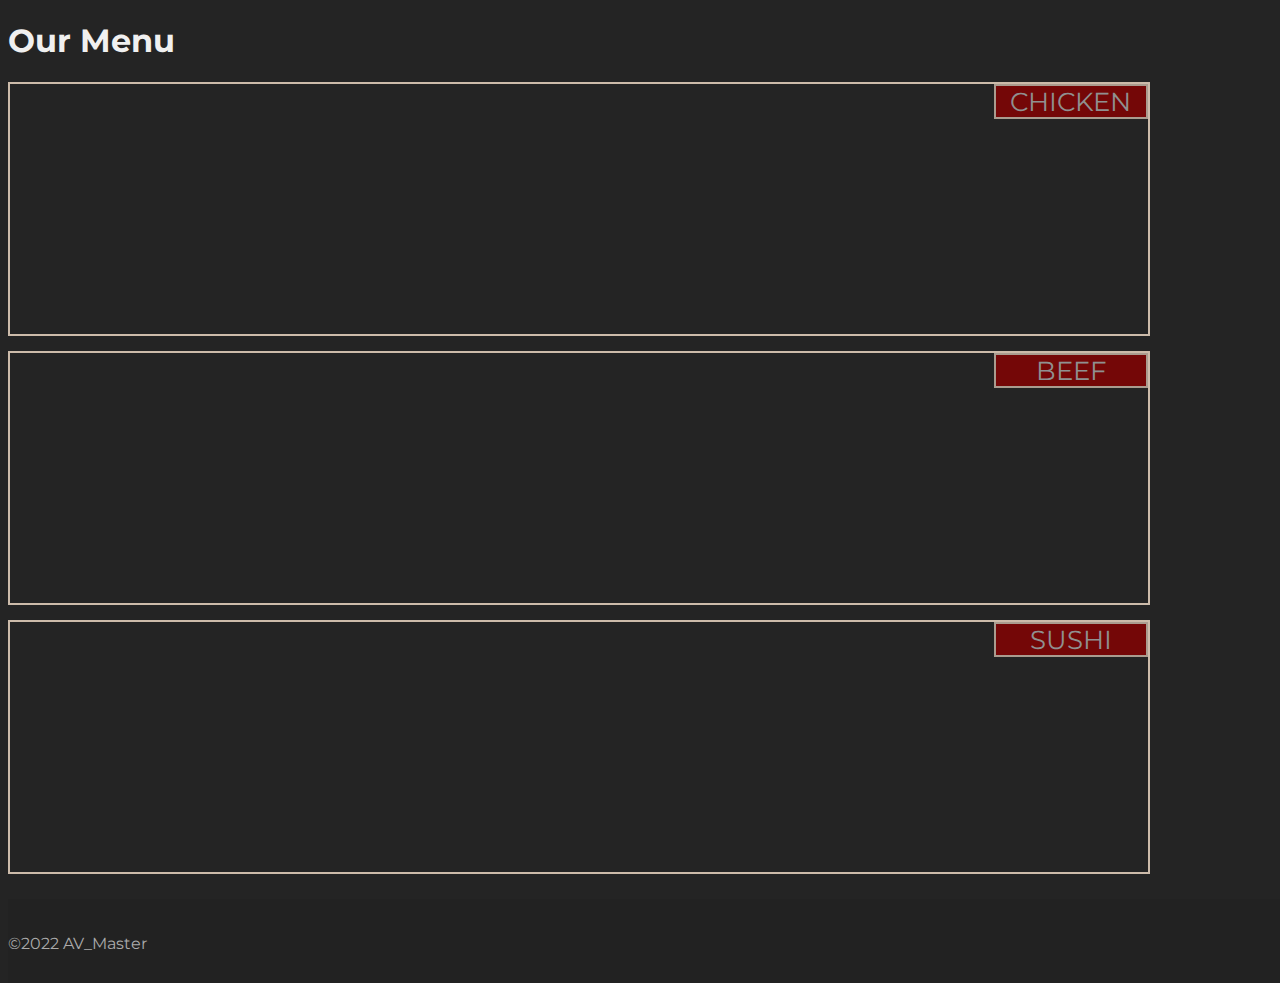
==== module2-solution/index.html @ 6190eb18 "Initial commit" ====
<!DOCTYPE html>
<html>

<head>
    <meta charset="utf-8">
    <meta http-equiv="X-UA-Compatible" content="IE=edge">
    <meta name="viewport" content="width=device-width, initial-scale=1">
    <title>Our Menu</title>
    <link rel="preconnect" href="https://fonts.googleapis.com">
    <link rel="preconnect" href="https://fonts.gstatic.com" crossorigin>
    <link href="https://fonts.googleapis.com/css2?family=Anton&family=Montserrat&display=swap" rel="stylesheet">
    <link href="https://fonts.googleapis.com/css2?family=Oxygen:wght@300;400;700&display=swap" rel="stylesheet">
    <link href="styles.css" rel="stylesheet">
</head>

<body>
    <header id="main-header">
        <h1>Our Menu</h1>
    </header>
    <div id="main-content" class="container">
        <div id="home-tiles" class="row">
            <div class="col-md-4 col-sm-6 col-xs-12">
                <a href="menu-categories.html">
                    <div id="menu-tile"><span>Chicken</span></div>
                </a>
            </div>
            <div class="col-md-4 col-sm-6 col-xs-12">
                <a href="single-category.html">
                    <div id="specials-tile"><span>Beef</span></div>
                </a>
            </div>
            <div class="col-md-4 col-sm-12 col-xs-12">
                <a href="single-category.html">
                    <div id="specials-tile"><span>Sushi</span></div>
                </a>
            </div>
        </div>
    </div>
    <footer class="panel-footer">
        <div class="container">
            <div id="copyright" class="text-center"> &copy;2022 AV_Master</div>
        </div>
    </footer>
</body>

</html>
---- module2-solution/styles.css ----
html {
            position: relative;
            min-height: 100%;
        }
        
        body {
            font-size: 16px;
            color: #f0f0f0;
            margin-bottom: 60px;
            background-color: rgb(36, 36, 36);
            font-family: 'Montserrat', sans-serif;
        }
        /** HEADER SECTION **/
        
        .main-header h1 {
            font-family: 'Anton', sans-serif;
            color: #ababab;
            text-transform: uppercase;
            font-size: 2.7em;
            font-weight: regular;
            text-shadow: 2px 2px 2px #222;
            margin-top: 0;
            margin-bottom: 0;
            line-height: .75;
            text-align: center;
        }
        /* END HEADER */
        /* Home Page */
        
        #menu-tile,
        #specials-tile,
        #map-tile {
            height: 250px;
            width: 90%;
            margin-bottom: 15px;
            position: relative;
            border: 2px solid #ccbbaa;
            overflow: hidden;
        }
        
        #menu-tile:hover,
        #specials-tile:hover,
        #map-tile:hover {
            box-shadow: 0 1px 5px 1px #ccbbaa;
        }
        
        #menu-tile span,
        #specials-tile span,
        #map-tile span {
            position: absolute;
            top: 0;
            right: 0;
            width: 150px;
            text-align: center;
            font-size: 1.6em;
            text-transform: uppercase;
            border: 2px solid #ccbbaa;
            background-color: #880000;
            color: #ababab;
            opacity: .8;
        }
        /* End Home Page */
        /* Large devices only */
        
        @media (min-width: 1200px) {
            .container .jumbotron {
                background: url('../images/interior_1200.jpg') no-repeat;
                height: 675px;
            }
        }
        /* Medium devices only */
        
        @media (min-width: 992px) and (max-width: 1199px) {
            /* Home Page */
            .container .jumbotron {
                background: url('../images/interior_992.jpg') no-repeat;
                height: 558px;
            }
            /* End Home Page */
        }
        /* Small devices only */
        
        @media (min-width: 768px) and (max-width: 991px) {
            /* Home Page */
            .container .jumbotron {
                background: url('../images/interior_768.jpg') no-repeat;
                height: 432px;
            }
            /* End Home Page */
        }
        /* Extra-small devices only */
        
        @media (max-width: 767px) {
            /* Home Page */
            .container .jumbotron {
                margin-top: 30px;
                padding: 0;
            }
            #menu-tile,
            #specials-tile {
                width: 360px;
                margin: 0 auto 15px;
            }
            .menu-item-photo {
                margin-right: auto;
            }
            .menu-item-tile .menu-item-price {
                text-align: center;
            }
            .menu-item-description {
                text-align: center;
            }
            /* End Home Page */
            /* Footer */
            .panel-footer section {
                margin-bottom: 30px;
                text-align: center;
            }
            .panel-footer section:nth-child(3) {
                margin-bottom: 0;
                /* margin already exists on this row */
            }
            .panel-footer section hr {
                width: 50%;
            }
            /* End Footer */
        }
        /* Super extra small devices only*/
        
        @media (max-width: 479px) {
            /* Header */
            .navbar-brand h1 {
                padding-top: 5px;
                font-size: 6vw;
            }
            /* End Header */
            /* Home Page */
            #menu-tile,
            #specials-tile {
                width: 280px;
                margin: 0 auto 15px;
            }
            .col-xxs-12 {
                position: relative;
                min-height: 1px;
                padding-right: 15px;
                padding-left: 15px;
                float: left;
                width: 100%;
            }
            /* End Home Page */
        }
        
        .panel-footer {
            position: absolute;
            margin-top: 10px;
            padding-top: 35px;
            padding-bottom: 30px;
            width: 100%;
            color: #ababab;
            background-color: #222;
            border-top: 0;
        }
        
        .panel-footer div.row {
            margin-bottom: 35px;
        }
        
        .helloInput {
            width: 300px;
        }
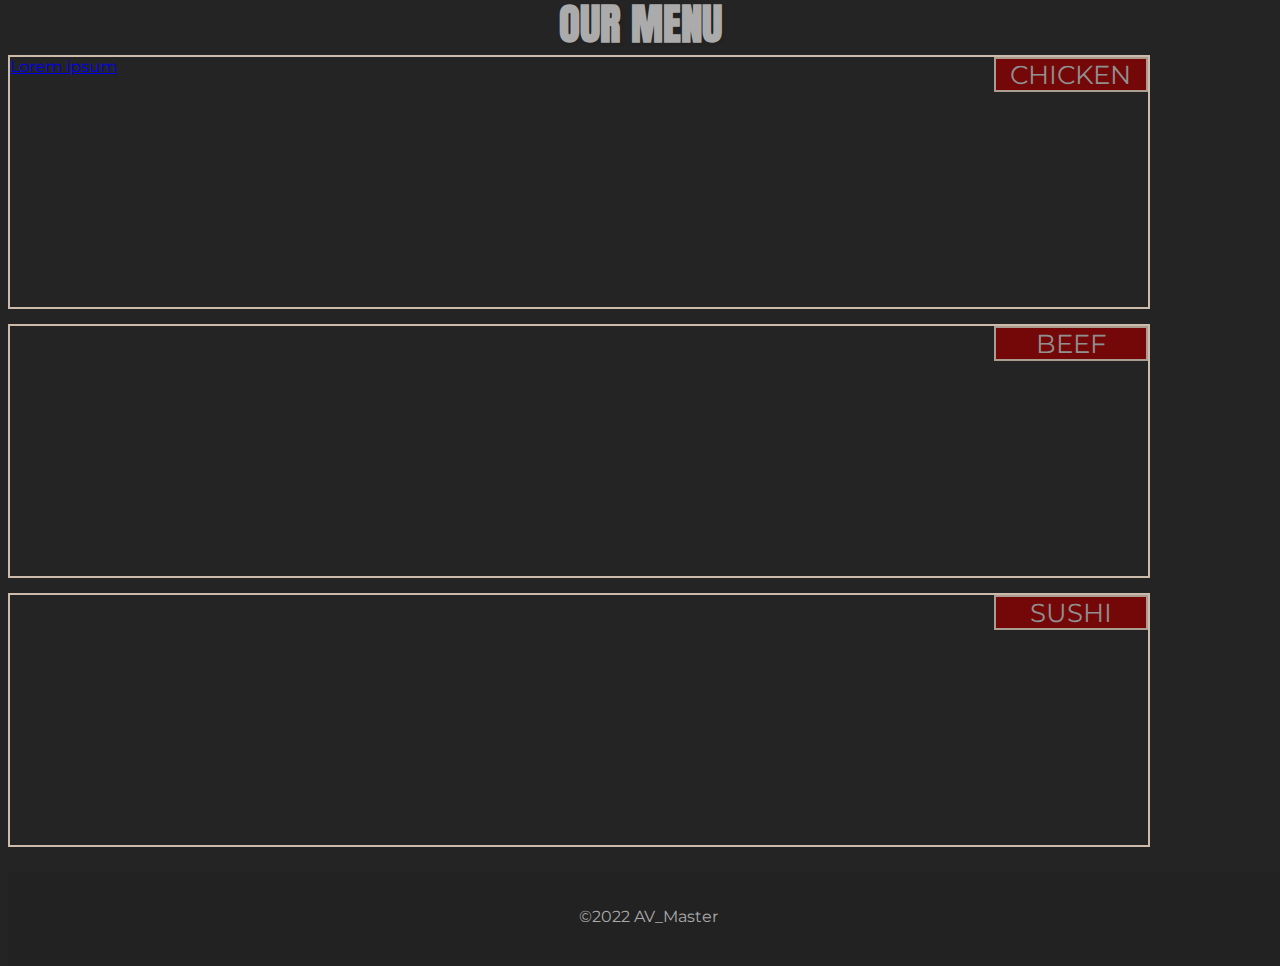
==== commit 147fcf66: "Some styles added" ====
--- a/module2-solution/index.html
+++ b/module2-solution/index.html
@@ -15,30 +15,30 @@
 
 <body>
     <header id="main-header">
-        <h1>Our Menu</h1>
+        <h1 id="main-header-h1">Our Menu</h1>
     </header>
     <div id="main-content" class="container">
         <div id="home-tiles" class="row">
             <div class="col-md-4 col-sm-6 col-xs-12">
                 <a href="menu-categories.html">
-                    <div id="menu-tile"><span>Chicken</span></div>
+                    <div id="chicken-tile"><span>Chicken</span>Lorem ipsum</div>
                 </a>
             </div>
             <div class="col-md-4 col-sm-6 col-xs-12">
                 <a href="single-category.html">
-                    <div id="specials-tile"><span>Beef</span></div>
+                    <div id="beef-tile"><span>Beef</span></div>
                 </a>
             </div>
             <div class="col-md-4 col-sm-12 col-xs-12">
                 <a href="single-category.html">
-                    <div id="specials-tile"><span>Sushi</span></div>
+                    <div id="sushi-tile"><span>Sushi</span></div>
                 </a>
             </div>
         </div>
     </div>
     <footer class="panel-footer">
         <div class="container">
-            <div id="copyright" class="text-center"> &copy;2022 AV_Master</div>
+            <div id="copyright"> &copy;2022 AV_Master</div>
         </div>
     </footer>
 </body>
--- a/module2-solution/styles.css
+++ b/module2-solution/styles.css
@@ -12,7 +12,7 @@
         }
         /** HEADER SECTION **/
         
-        .main-header h1 {
+        #main-header h1 {
             font-family: 'Anton', sans-serif;
             color: #ababab;
             text-transform: uppercase;
@@ -20,16 +20,16 @@
             font-weight: regular;
             text-shadow: 2px 2px 2px #222;
             margin-top: 0;
-            margin-bottom: 0;
+            margin-bottom: 15PX;
             line-height: .75;
             text-align: center;
         }
         /* END HEADER */
         /* Home Page */
         
-        #menu-tile,
-        #specials-tile,
-        #map-tile {
+        #chicken-tile,
+        #beef-tile,
+        #sushi-tile {
             height: 250px;
             width: 90%;
             margin-bottom: 15px;
@@ -38,15 +38,15 @@
             overflow: hidden;
         }
         
-        #menu-tile:hover,
-        #specials-tile:hover,
-        #map-tile:hover {
+        #chicken-tile:hover,
+        #beef-tile:hover,
+        #sushi-tile:hover {
             box-shadow: 0 1px 5px 1px #ccbbaa;
         }
         
-        #menu-tile span,
-        #specials-tile span,
-        #map-tile span {
+        #chicken-tile span,
+        #beef-tile span,
+        #sushi-tile span {
             position: absolute;
             top: 0;
             right: 0;
@@ -68,6 +68,13 @@
                 height: 675px;
             }
         }
+        /* Footer */
+        
+        #copyright {
+            margin-bottom: 10px;
+            text-align: center;
+        }
+        /* End Footer */
         /* Medium devices only */
         
         @media (min-width: 992px) and (max-width: 1199px) {
@@ -77,51 +84,55 @@
                 height: 558px;
             }
             /* End Home Page */
+            /* Footer */
+            #copyright {
+                margin-bottom: 10px;
+                text-align: center;
+            }
+            /* End Footer */
         }
         /* Small devices only */
         
         @media (min-width: 768px) and (max-width: 991px) {
             /* Home Page */
-            .container .jumbotron {
-                background: url('../images/interior_768.jpg') no-repeat;
-                height: 432px;
+            #main-header h1 {
+                margin-bottom: 20px
+            }
+            #chicken-tile,
+            #beef-tile {
+                width: 360px;
+                margin: 15px auto 15px;
+            }
+            #sushi-tile {
+                width: 720px;
+                margin: 15px auto 15px;
             }
             /* End Home Page */
+            /* Footer */
+            #copyright {
+                margin-bottom: 10px;
+                text-align: center;
+            }
+            /* End Footer */
         }
         /* Extra-small devices only */
         
         @media (max-width: 767px) {
             /* Home Page */
-            .container .jumbotron {
-                margin-top: 30px;
-                padding: 0;
+            #main-header h1 {
+                margin-bottom: 20px
             }
-            #menu-tile,
-            #specials-tile {
+            #chicken-tile,
+            #beef-tile,
+            #sushi-tile {
                 width: 360px;
-                margin: 0 auto 15px;
-            }
-            .menu-item-photo {
-                margin-right: auto;
-            }
-            .menu-item-tile .menu-item-price {
-                text-align: center;
-            }
-            .menu-item-description {
-                text-align: center;
+                margin: 15px auto 15px;
             }
             /* End Home Page */
             /* Footer */
-            .panel-footer section {
-                margin-bottom: 30px;
+            #copyright {
+                margin-bottom: 10px;
                 text-align: center;
-            }
-            .panel-footer section:nth-child(3) {
-                margin-bottom: 0;
-                /* margin already exists on this row */
-            }
-            .panel-footer section hr {
-                width: 50%;
             }
             /* End Footer */
         }
@@ -129,14 +140,14 @@
         
         @media (max-width: 479px) {
             /* Header */
-            .navbar-brand h1 {
-                padding-top: 5px;
-                font-size: 6vw;
+            #main-header h1 {
+                margin-bottom: 20px
             }
             /* End Header */
             /* Home Page */
-            #menu-tile,
-            #specials-tile {
+            #chicken-tile,
+            #beef-tile,
+            #sushi-tile {
                 width: 280px;
                 margin: 0 auto 15px;
             }
@@ -160,12 +171,4 @@
             color: #ababab;
             background-color: #222;
             border-top: 0;
-        }
-        
-        .panel-footer div.row {
-            margin-bottom: 35px;
-        }
-        
-        .helloInput {
-            width: 300px;
         }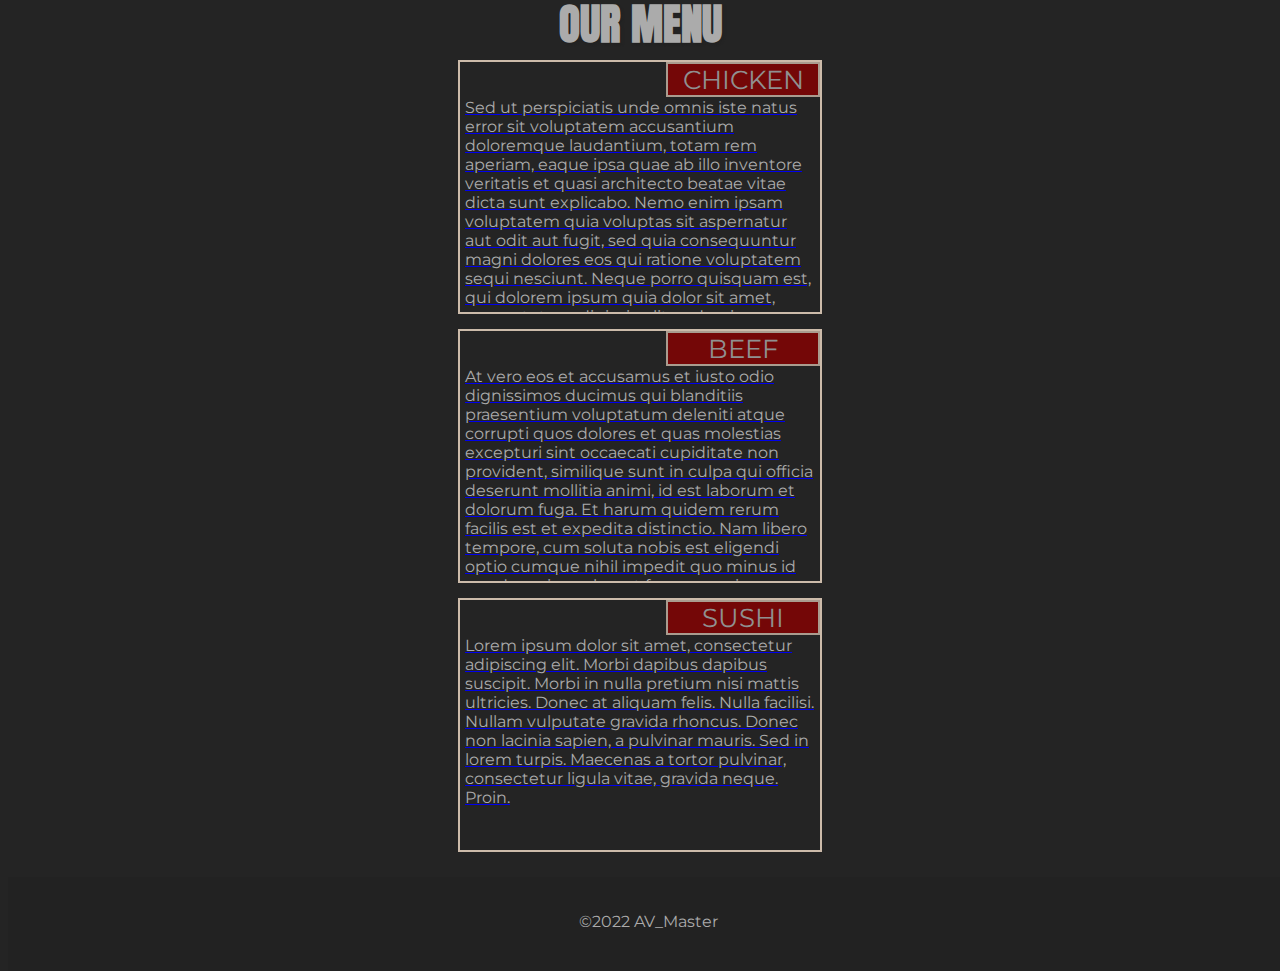
==== commit ffddb6ab: "Styles are modified" ====
--- a/module2-solution/index.html
+++ b/module2-solution/index.html
@@ -21,17 +21,30 @@
         <div id="home-tiles" class="row">
             <div class="col-md-4 col-sm-6 col-xs-12">
                 <a href="menu-categories.html">
-                    <div id="chicken-tile"><span>Chicken</span>Lorem ipsum</div>
+                    <div id="chicken-tile"><span>Chicken</span>
+                        <p class="inner-text">Sed ut perspiciatis unde omnis iste natus error sit voluptatem accusantium doloremque laudantium, totam rem aperiam, eaque ipsa quae ab illo inventore veritatis et quasi architecto beatae vitae dicta sunt explicabo. Nemo enim ipsam
+                            voluptatem quia voluptas sit aspernatur aut odit aut fugit, sed quia consequuntur magni dolores eos qui ratione voluptatem sequi nesciunt. Neque porro quisquam est, qui dolorem ipsum quia dolor sit amet, consectetur, adipisci
+                            velit, sed quia non numquam eius modi tempora incidunt ut labore et dolore magnam aliquam quaerat voluptatem. Ut enim ad minima veniam, quis nostrum exercitationem ullam corporis suscipit laboriosam, nisi ut aliquid ex ea commodi
+                            consequatur? Quis autem vel eum iure reprehenderit qui in ea voluptate velit esse quam nihil molestiae consequatur, vel illum qui dolorem eum fugiat quo voluptas nulla pariatur?</p>
+                    </div>
                 </a>
             </div>
             <div class="col-md-4 col-sm-6 col-xs-12">
                 <a href="single-category.html">
-                    <div id="beef-tile"><span>Beef</span></div>
+                    <div id="beef-tile"><span>Beef</span>
+                        <p class="inner-text">At vero eos et accusamus et iusto odio dignissimos ducimus qui blanditiis praesentium voluptatum deleniti atque corrupti quos dolores et quas molestias excepturi sint occaecati cupiditate non provident, similique sunt in culpa
+                            qui officia deserunt mollitia animi, id est laborum et dolorum fuga. Et harum quidem rerum facilis est et expedita distinctio. Nam libero tempore, cum soluta nobis est eligendi optio cumque nihil impedit quo minus id quod maxime
+                            placeat facere possimus, omnis voluptas assumenda est, omnis dolor repellendus. Temporibus autem quibusdam et aut officiis debitis aut rerum necessitatibus saepe eveniet ut et voluptates repudiandae sint et molestiae non recusandae.
+                            Itaque earum rerum hic tenetur a sapiente delectus, ut aut reiciendis voluptatibus maiores alias consequatur aut perferendis doloribus asperiores repellat.</p>
+                    </div>
                 </a>
             </div>
             <div class="col-md-4 col-sm-12 col-xs-12">
                 <a href="single-category.html">
-                    <div id="sushi-tile"><span>Sushi</span></div>
+                    <div id="sushi-tile"><span>Sushi</span>
+                        <p class="inner-text">Lorem ipsum dolor sit amet, consectetur adipiscing elit. Morbi dapibus dapibus suscipit. Morbi in nulla pretium nisi mattis ultricies. Donec at aliquam felis. Nulla facilisi. Nullam vulputate gravida rhoncus. Donec non lacinia
+                            sapien, a pulvinar mauris. Sed in lorem turpis. Maecenas a tortor pulvinar, consectetur ligula vitae, gravida neque. Proin. </p>
+                    </div>
                 </a>
             </div>
         </div>
--- a/module2-solution/styles.css
+++ b/module2-solution/styles.css
@@ -34,6 +34,7 @@
             width: 90%;
             margin-bottom: 15px;
             position: relative;
+            text-decoration: none;
             border: 2px solid #ccbbaa;
             overflow: hidden;
         }
@@ -59,29 +60,51 @@
             color: #ababab;
             opacity: .8;
         }
+        
+        .inner-text {
+            text-decoration: none;
+            text-align: left;
+            color: #ababab;
+            padding: 20px 5px 5px 5px;
+        }
         /* End Home Page */
         /* Large devices only */
         
         @media (min-width: 1200px) {
-            .container .jumbotron {
-                background: url('../images/interior_1200.jpg') no-repeat;
-                height: 675px;
+            #main-header h1 {
+                margin-bottom: 20px
             }
+            #chicken-tile,
+            #beef-tile {
+                width: 360px;
+                margin: 15px auto 15px;
+            }
+            #sushi-tile {
+                width: 360px;
+                margin: 15px auto 15px;
+            }
+            /* End Home Page */
+            /* Footer */
+            #copyright {
+                margin-bottom: 10px;
+                text-align: center;
+            }
+            /* End Footer */
         }
-        /* Footer */
-        
-        #copyright {
-            margin-bottom: 10px;
-            text-align: center;
-        }
-        /* End Footer */
         /* Medium devices only */
         
         @media (min-width: 992px) and (max-width: 1199px) {
-            /* Home Page */
-            .container .jumbotron {
-                background: url('../images/interior_992.jpg') no-repeat;
-                height: 558px;
+            #main-header h1 {
+                margin-bottom: 20px
+            }
+            #chicken-tile,
+            #beef-tile {
+                width: 720px;
+                margin: 15px auto 15px;
+            }
+            #sushi-tile {
+                width: 720px;
+                margin: 15px auto 15px;
             }
             /* End Home Page */
             /* Footer */
@@ -151,7 +174,7 @@
                 width: 280px;
                 margin: 0 auto 15px;
             }
-            .col-xxs-12 {
+            .col-xs-12 {
                 position: relative;
                 min-height: 1px;
                 padding-right: 15px;
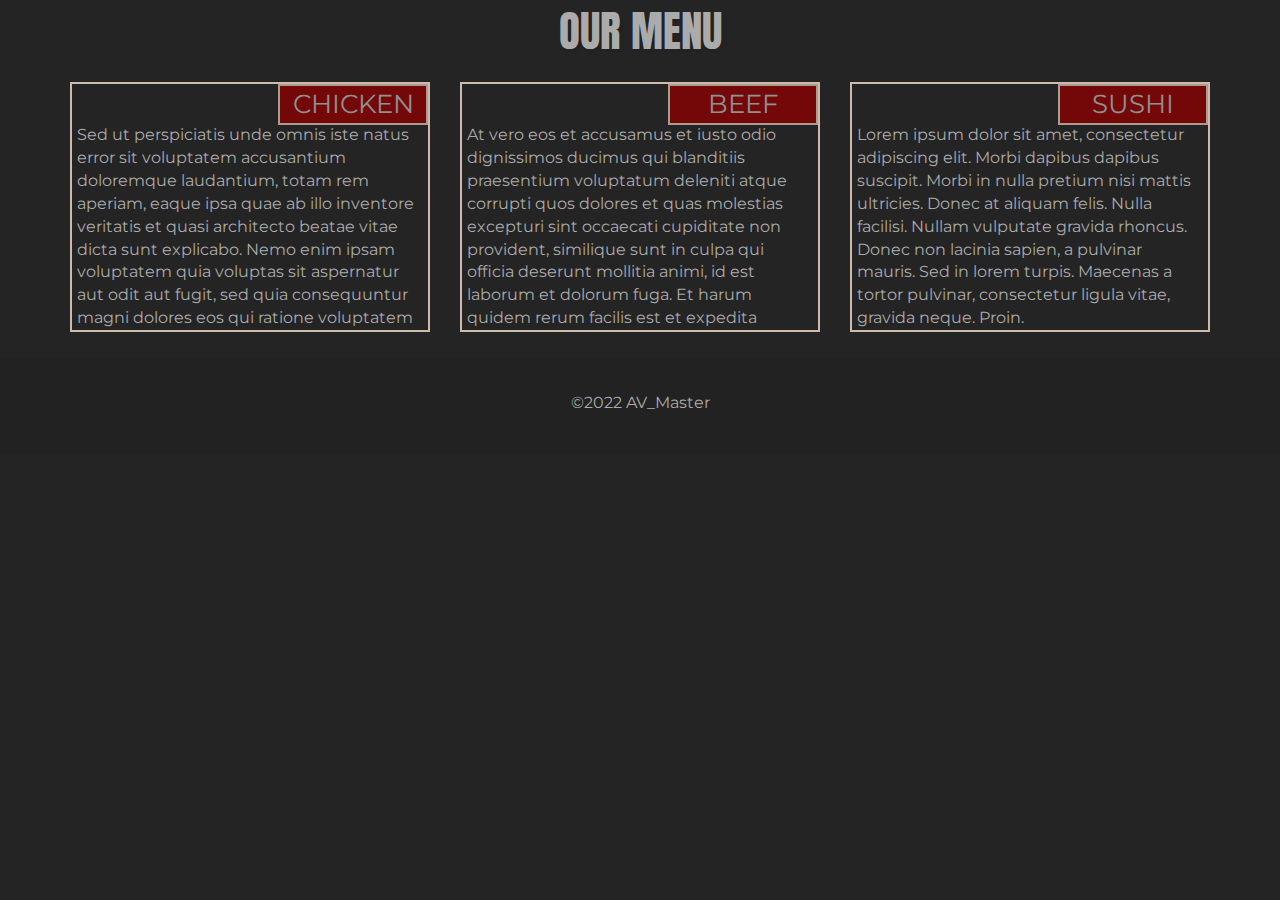
==== commit d19de1aa: "Final commit" ====
--- a/module2-solution/index.html
+++ b/module2-solution/index.html
@@ -11,6 +11,13 @@
     <link href="https://fonts.googleapis.com/css2?family=Anton&family=Montserrat&display=swap" rel="stylesheet">
     <link href="https://fonts.googleapis.com/css2?family=Oxygen:wght@300;400;700&display=swap" rel="stylesheet">
     <link href="styles.css" rel="stylesheet">
+    <!-- Bootstrap -->
+    <link href="https://maxcdn.bootstrapcdn.com/bootstrap/3.3.7/css/bootstrap.min.css" rel="stylesheet">
+    <link href="styles.css" rel="stylesheet">
+    <!-- jQuery (necessary for Bootstrap's JavaScript plugins) -->
+    <script src="https://ajax.googleapis.com/ajax/libs/jquery/1.12.4/jquery.min.js"></script>
+    <!-- Include all compiled plugins (below), or include individual files as needed -->
+    <script src="https://maxcdn.bootstrapcdn.com/bootstrap/3.3.7/js/bootstrap.min.js"></script>
 </head>
 
 <body>
--- a/module2-solution/styles.css
+++ b/module2-solution/styles.css
@@ -19,8 +19,8 @@
             font-size: 2.7em;
             font-weight: regular;
             text-shadow: 2px 2px 2px #222;
-            margin-top: 0;
-            margin-bottom: 15PX;
+            margin-top: 15px;
+            margin-bottom: 15px;
             line-height: .75;
             text-align: center;
         }
@@ -65,7 +65,7 @@
             text-decoration: none;
             text-align: left;
             color: #ababab;
-            padding: 20px 5px 5px 5px;
+            padding: 40px 5px 5px 5px;
         }
         /* End Home Page */
         /* Large devices only */
@@ -99,11 +99,13 @@
             }
             #chicken-tile,
             #beef-tile {
-                width: 720px;
+                width: 280px;
+                height: 320px;
                 margin: 15px auto 15px;
             }
             #sushi-tile {
-                width: 720px;
+                width: 280px;
+                height: 320px;
                 margin: 15px auto 15px;
             }
             /* End Home Page */
@@ -127,7 +129,7 @@
                 margin: 15px auto 15px;
             }
             #sushi-tile {
-                width: 720px;
+                width: 735px;
                 margin: 15px auto 15px;
             }
             /* End Home Page */
--- a/module2-solution/styles.css
+++ b/module2-solution/styles.css
@@ -19,8 +19,8 @@
             font-size: 2.7em;
             font-weight: regular;
             text-shadow: 2px 2px 2px #222;
-            margin-top: 0;
-            margin-bottom: 15PX;
+            margin-top: 15px;
+            margin-bottom: 15px;
             line-height: .75;
             text-align: center;
         }
@@ -65,7 +65,7 @@
             text-decoration: none;
             text-align: left;
             color: #ababab;
-            padding: 20px 5px 5px 5px;
+            padding: 40px 5px 5px 5px;
         }
         /* End Home Page */
         /* Large devices only */
@@ -99,11 +99,13 @@
             }
             #chicken-tile,
             #beef-tile {
-                width: 720px;
+                width: 280px;
+                height: 320px;
                 margin: 15px auto 15px;
             }
             #sushi-tile {
-                width: 720px;
+                width: 280px;
+                height: 320px;
                 margin: 15px auto 15px;
             }
             /* End Home Page */
@@ -127,7 +129,7 @@
                 margin: 15px auto 15px;
             }
             #sushi-tile {
-                width: 720px;
+                width: 735px;
                 margin: 15px auto 15px;
             }
             /* End Home Page */
